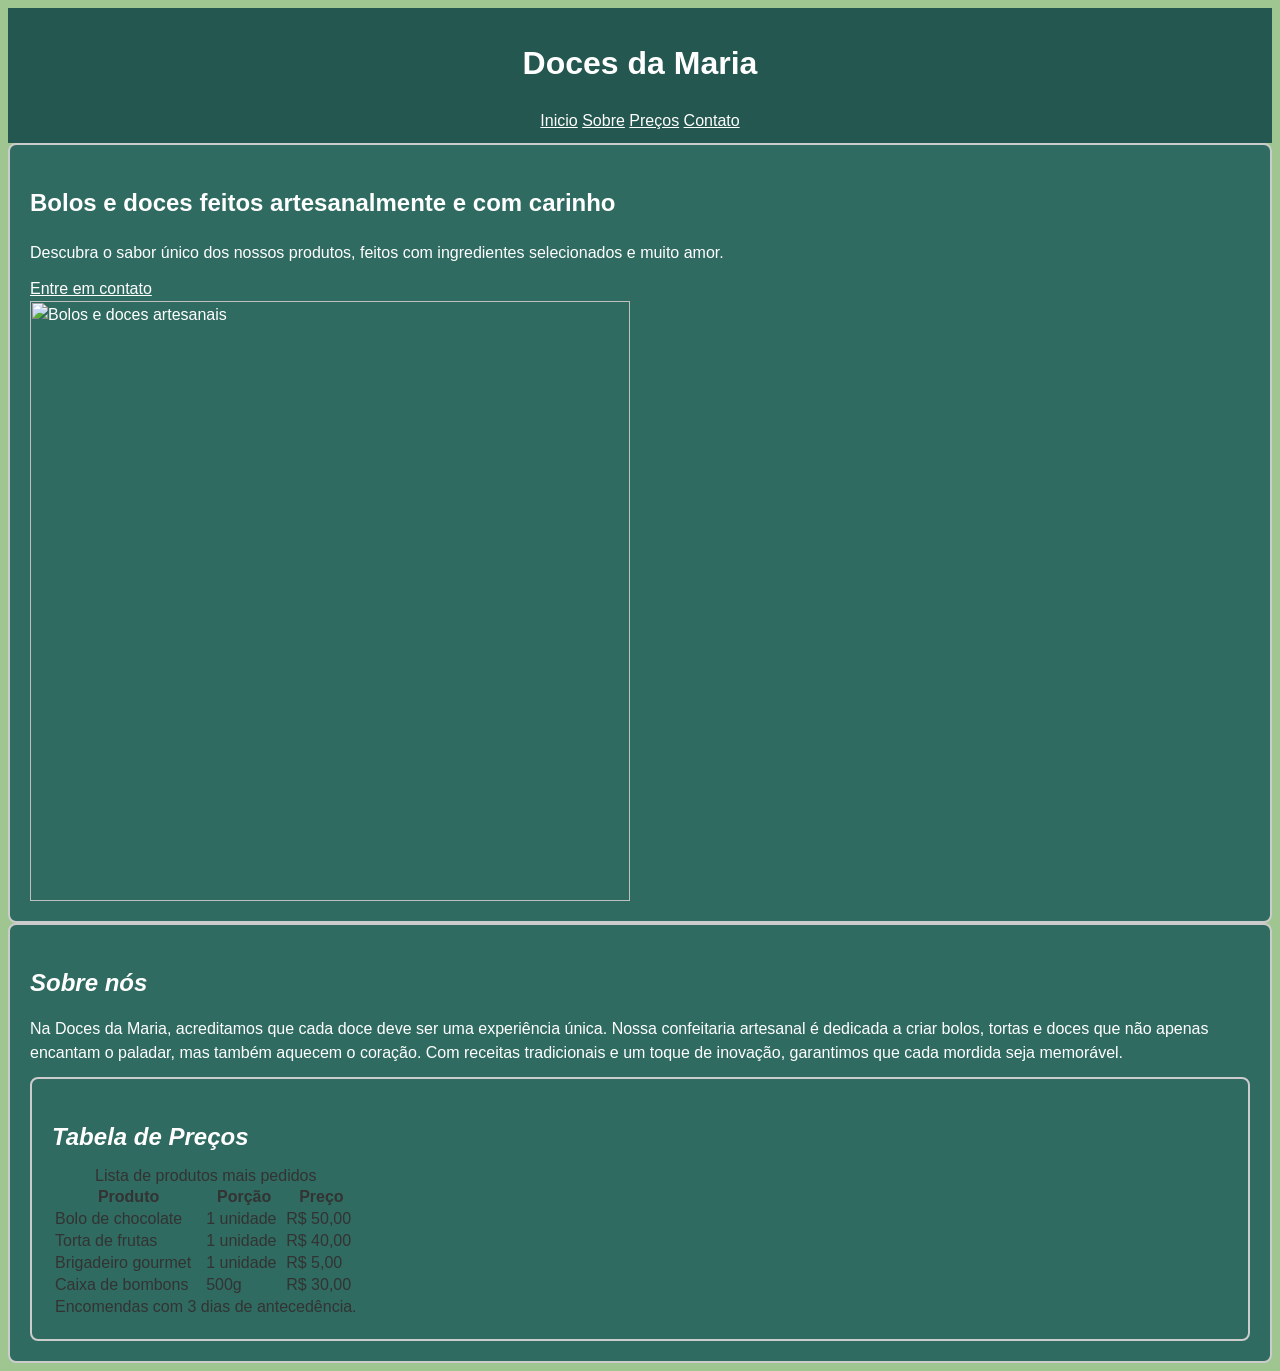
==== doces_karla/index.html @ f50ea00d "Add initial HTML structure and CSS for Doces da Maria confectionery website - Created index.html wit" ====
<html lang="pt-BR">
<head>
    <meta charset="UTF-8">
    <meta name="viewport" content="width=device-width, initial-scale=1.0">
    <title>Doces da Maria - Confeitaria artesanal</title>
    <link rel="stylesheet" href="/style.css">

    </head>

<body>
    
    <header>
        <h1>Doces da Maria</h1>
        <nav aria-label="Menu principal">
            <a href= "#inicio">Inicio</a>
            <a href= "#sobre">Sobre</a>
            <a href= "#precos">Preços</a>
            <a href= "#contato">Contato</a>
        </nav>
    </header>   

    <main>
        <section id="inicio" class="banner">
            <div class="conteudo">
                <div class="banner-texto">
                    <h1>Bolos e doces feitos artesanalmente e com carinho</h1>
                    <p>Descubra o sabor único dos nossos produtos, feitos com ingredientes selecionados e muito amor.</p>
                    <a class="botao" href="#contato">Entre em contato </a>
                </div>
                <div class="banner-imagem">
                    <img src="/bolosartesanais.jpg" 
                        alt="Bolos e doces artesanais"
                        width="600" height="400">
                </div>
            </div>
        </section>

        <section id="sobre" class="sobre">
            <div class="conteudo">
                <h2>Sobre nós</h2>
                <p>Na Doces da Maria, acreditamos que cada doce deve ser uma experiência única. 
                    Nossa confeitaria artesanal é dedicada a criar bolos, tortas e doces que não apenas encantam o paladar, mas também aquecem o coração. 
                    Com receitas tradicionais e um toque de inovação, garantimos que cada mordida seja memorável.</p>
            </div>

            <section id="precos" class="precos">
                <div class="conteudo">
                    <h2>Tabela de Preços</h2>
                    <table  class="tabela">
                    <caption>Lista de produtos mais pedidos</caption>
                    <thead>
                        <tr>
                            <th scope="col">Produto</th>
                            <th scope="col">Porção</th>
                            <th scope="col">Preço</th>
                        </tr>
                    </thead>
                    <tbody>
                        <tr>
                            <td>Bolo de chocolate</td>
                            <td>1 unidade</td>
                            <td>R$ 50,00</td>
                        </tr>
                        <tr>
                            <td>Torta de frutas</td>
                            <td>1 unidade</td>
                            <td>R$ 40,00</td>
                        </tr>
                        <tr>
                            <td>Brigadeiro gourmet</td>
                            <td>1 unidade</td>
                            <td>R$ 5,00</td>        
                        </tr>
                        <tr>
                            <td>Caixa de bombons</td>
                            <td>500g</td>
                            <td>R$ 30,00</td>
                        </tr>
                    </tbody>
                    <tfoot>
                        <tr>
                            <td colspan="3"> Encomendas com 3 dias de antecedência. </td>
                        </tr>  
                    </tfoot>
                    </table>
                </div>
            </section>
---- style.css ----
/* ==========================================================
   1. VARIÁVEIS E RESET
   ========================================================== */

:root {
    --cor-fundo: #9fc590;
    --cor-principal: #2f6b61;
    --cor-escura: #24574f;
    --cor-clara: #c3dbc4;
    --cor-borda: #cccccc;
    --cor-borda-clara: #9bcfc4;
    --cor-texto: #333333;
    --cor-branca: #ffffff;
    --cor-link-claro: #1a4f47;
}

/* Faz width/max-width incluírem padding e borda */
*,
*::before,
*::after {
    box-sizing: border-box;
}


/* ==========================================================
   2. BASE (estilos gerais da página)
   ========================================================== */

body {
    font-family: 'Arial', sans-serif;
    line-height: 1.5;
    background-color: var(--cor-fundo);
    color: var(--cor-texto);
    margin: 0;
    padding: 8px;
}

/* A cor dos títulos é herdada do contêiner
   (branca na section, escura no article) */
h2,
h3 {
    font-family: 'Arial', sans-serif;
    font-style: oblique;
    font-weight: bold;
    margin-bottom: 12px;
}

h2 {
    font-size: 24px;
}

h3 {
    font-size: 20px;
}

p,
ul {
    margin-bottom: 12px;
}

ul {
    padding-left: 20px;
}

img {
    max-width: 100%;
    height: auto;
}

/* Links: padrão para fundo escuro (section, header, footer) */
a {
    color: var(--cor-branca);
}

a:hover,
a:focus-visible {
    text-decoration: underline;
    outline: 2px solid var(--cor-branca);
    outline-offset: 2px;
}

/* Links dentro do article (fundo claro) */
article a {
    color: var(--cor-link-claro);
}

article a:hover,
article a:focus-visible {
    outline-color: var(--cor-link-claro);
}


/* ==========================================================
   3. LAYOUT (estrutura da página)
   ========================================================== */

header,
footer {
    background-color: var(--cor-escura);
    color: var(--cor-branca);
    padding: 10px;
    text-align: center;
}

nav ul {
    list-style: none;
    display: flex;
    justify-content: center;
    gap: 20px;
    padding: 0;
    margin: 0;
}

.content {
    display: flex;
    flex-direction: column;
    max-width: 800px;
    margin: 0 auto;
    padding: 20px;
}

section {
    background-color: var(--cor-principal);
    color: var(--cor-branca);
    border: 2px solid var(--cor-borda);
    border-radius: 8px;
    padding: 20px;
}


article {
    background-color: var(--cor-clara);
    color: var(--cor-texto);
    border: 2px solid var(--cor-borda-clara);
    border-radius: 8px;
    padding: 20px;
}



/* ==========================================================
   4. COMPONENTES (cartão de perfil)
   ========================================================== */

.cartao-perfil {
    display: flex;
    align-items: center;
    gap: 16px;
    margin-bottom: 16px;
}

.cartao-perfil img {
    width: 80px;
    height: 80px;
    border-radius: 50%;
    object-fit: cover;
}

/* Agrupa os textos do cartão e espaça com gap */
.cartao-info {
    display: flex;
    flex-direction: column;
    gap: 8px;
}

.cartao-titulo {
    font-size: 18px;
    font-weight: bold;
}

.cartao-subtitulo {
    font-size: 14px;
    font-style: italic;
    font-weight: normal;
}

.cartao-descricao {
    font-size: 14px;
    font-weight: normal;
}

.cartao-status {
    font-size: 12px;
    font-weight: bold;
}

figure {
    margin: 0;
    text-align: center;
}

figure img {
    border-radius: 8px;
}

/* ==========================================================
   5. RESPONSIVIDADE (media queries sempre por último)
   ========================================================== */

@media (max-width: 600px) {
    .content {
        padding: 10px;
    }

    .cartao-perfil {
        flex-direction: column;
        text-align: center;
    }
}
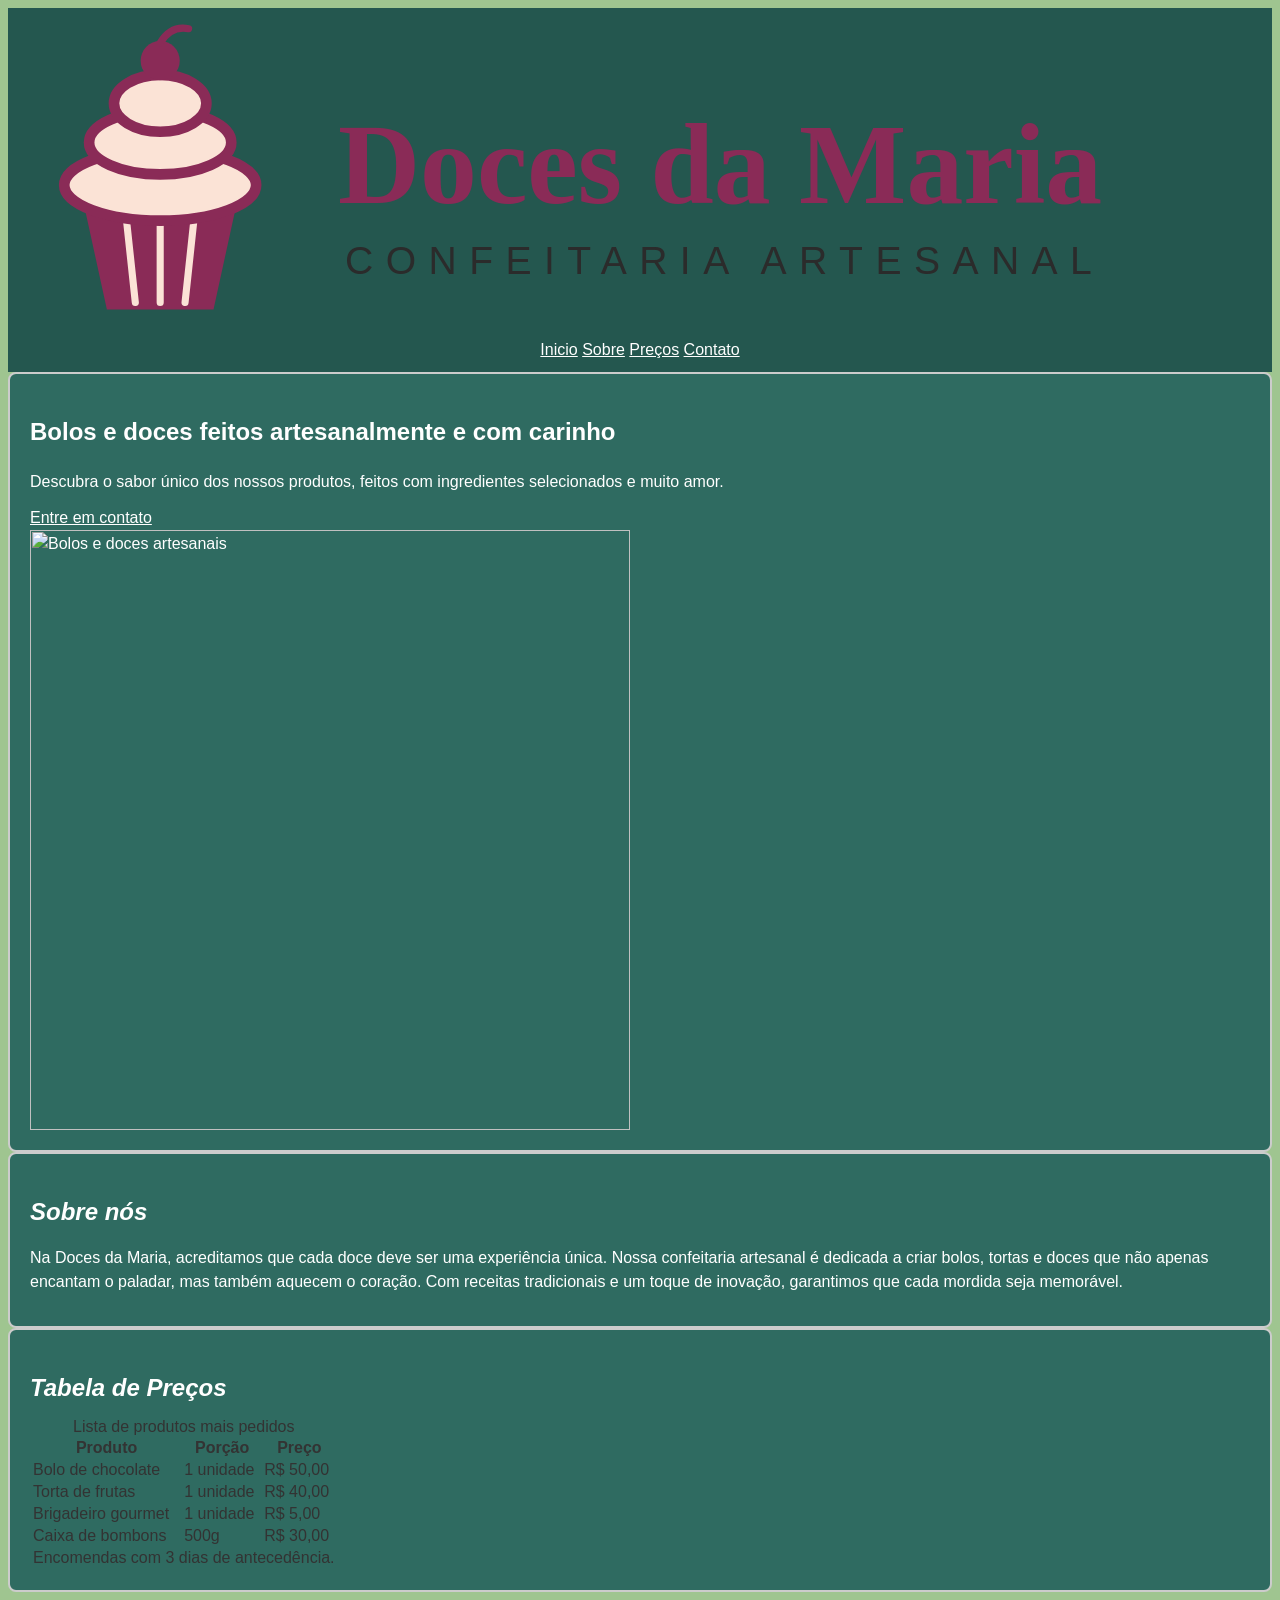
==== commit c1a28fd3: "Update header structure and add logo; enhance CSS for smooth scrolling and sticky header" ====
--- a/doces_karla/index.html
+++ b/doces_karla/index.html
@@ -10,7 +10,9 @@
 <body>
     
     <header>
-        <h1>Doces da Maria</h1>
+        <a href="#inicio">
+    <img src="logo.svg" alt="Doces da Maria - Confeitaria artesanal" class="logo-img">
+</a>
         <nav aria-label="Menu principal">
             <a href= "#inicio">Inicio</a>
             <a href= "#sobre">Sobre</a>
@@ -42,6 +44,7 @@
                     Nossa confeitaria artesanal é dedicada a criar bolos, tortas e doces que não apenas encantam o paladar, mas também aquecem o coração. 
                     Com receitas tradicionais e um toque de inovação, garantimos que cada mordida seja memorável.</p>
             </div>
+        </section>
 
             <section id="precos" class="precos">
                 <div class="conteudo">
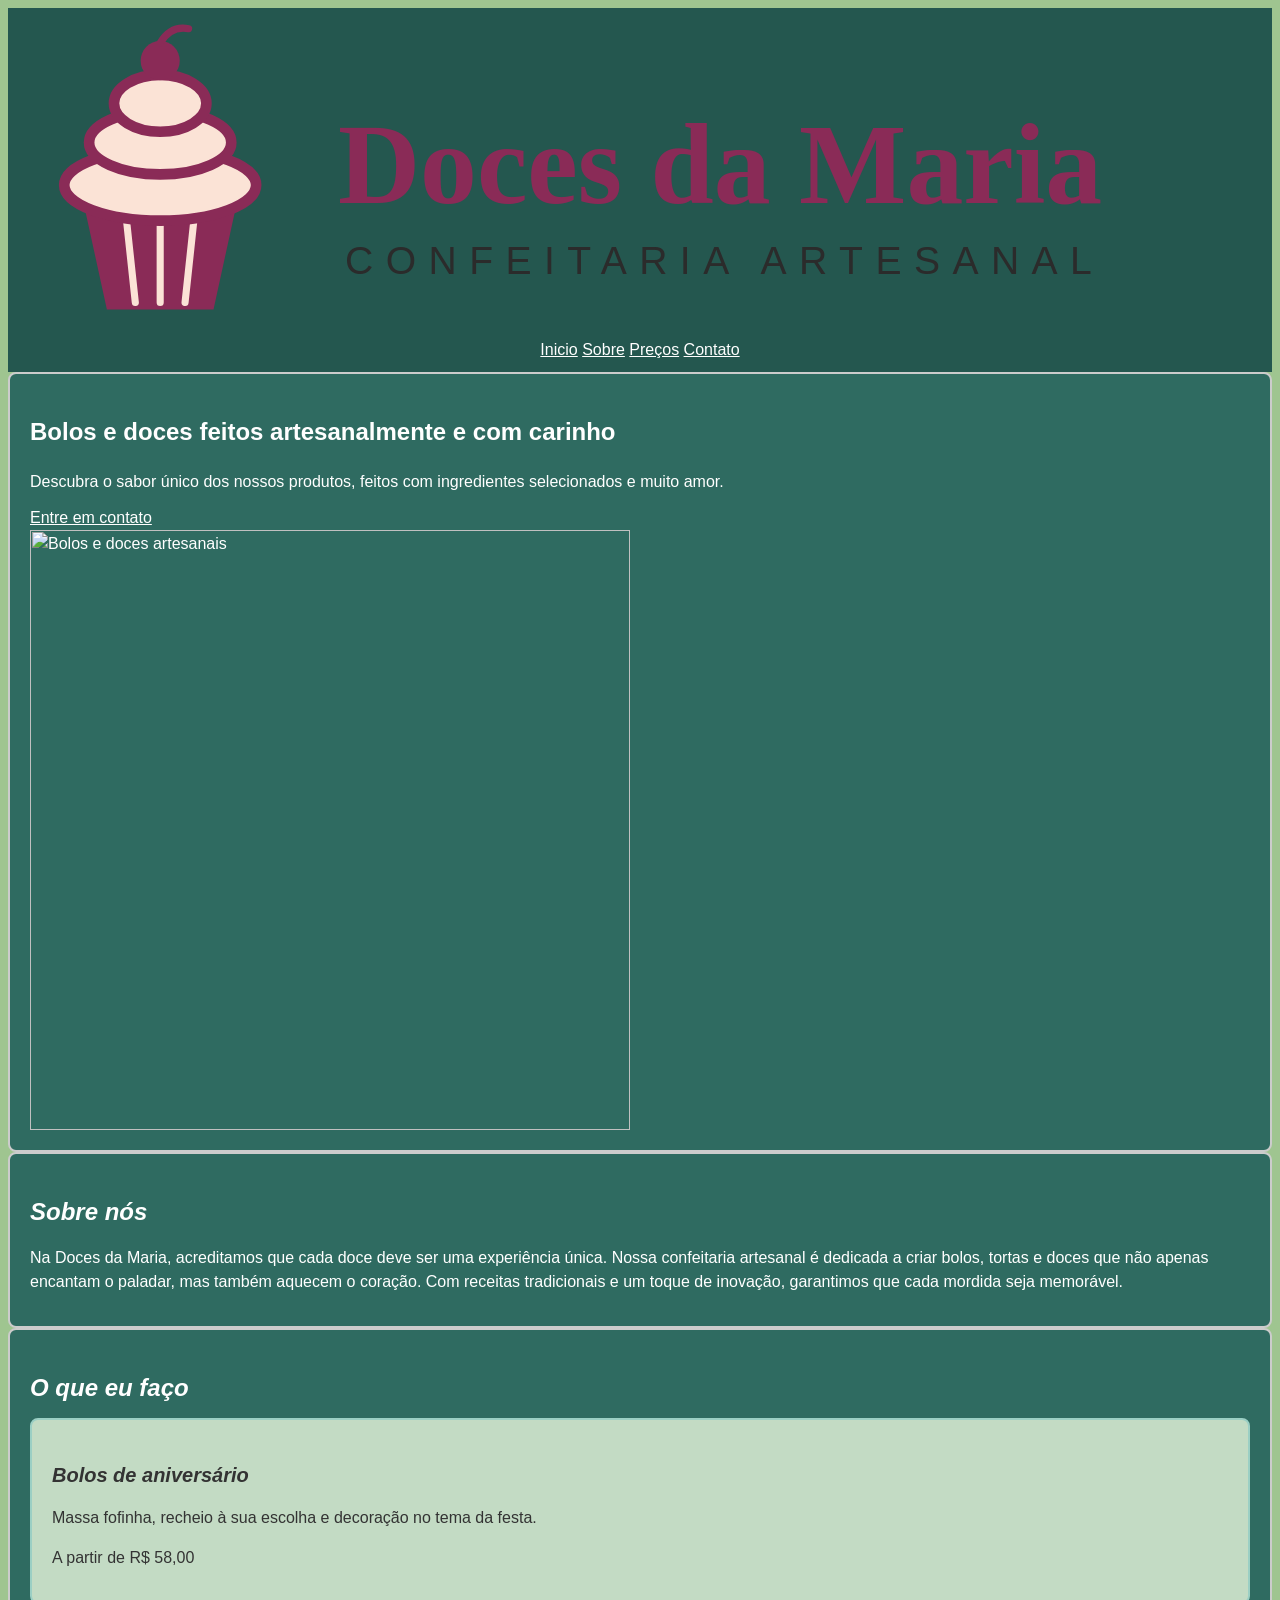
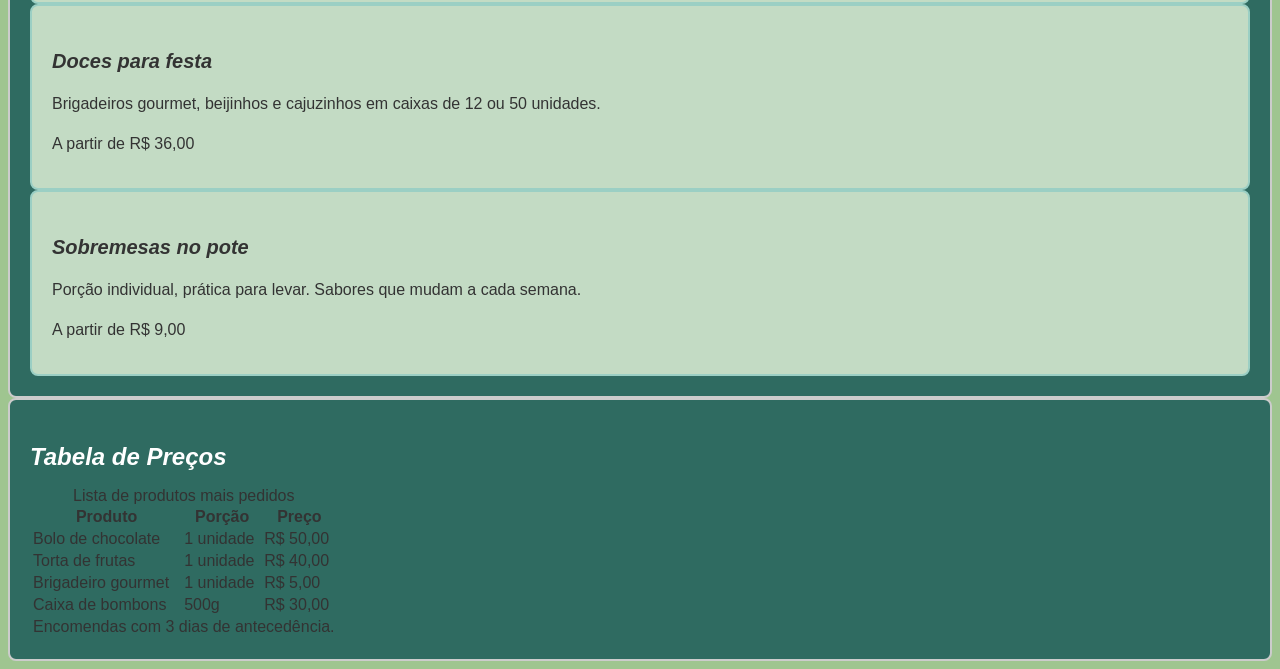
==== commit 6b1a03f9: "Add services section with descriptions and pricing for offerings" ====
--- a/doces_karla/index.html
+++ b/doces_karla/index.html
@@ -45,6 +45,28 @@
                     Com receitas tradicionais e um toque de inovação, garantimos que cada mordida seja memorável.</p>
             </div>
         </section>
+        <section id="servicos">
+            <div class="conteudo">
+                <h2>O que eu faço</h2>
+                <div class="cards">
+                    <article class="card">
+                        <h3>Bolos de aniversário</h3>
+                        <p>Massa fofinha, recheio à sua escolha e decoração no tema da festa.</p>
+                        <p class="card-preco">A partir de R$ 58,00</p>
+                    </article>
+                    <article class="card">
+                        <h3>Doces para festa</h3>
+                        <p>Brigadeiros gourmet, beijinhos e cajuzinhos em caixas de 12 ou 50 unidades.</p>
+                        <p class="card-preco">A partir de R$ 36,00</p>
+                    </article>
+                    <article class="card">
+                        <h3>Sobremesas no pote</h3>
+                        <p>Porção individual, prática para levar. Sabores que mudam a cada semana.</p>
+                        <p class="card-preco">A partir de R$ 9,00</p>
+                    </article>
+                </div>
+            </div>
+        </section>
 
             <section id="precos" class="precos">
                 <div class="conteudo">
